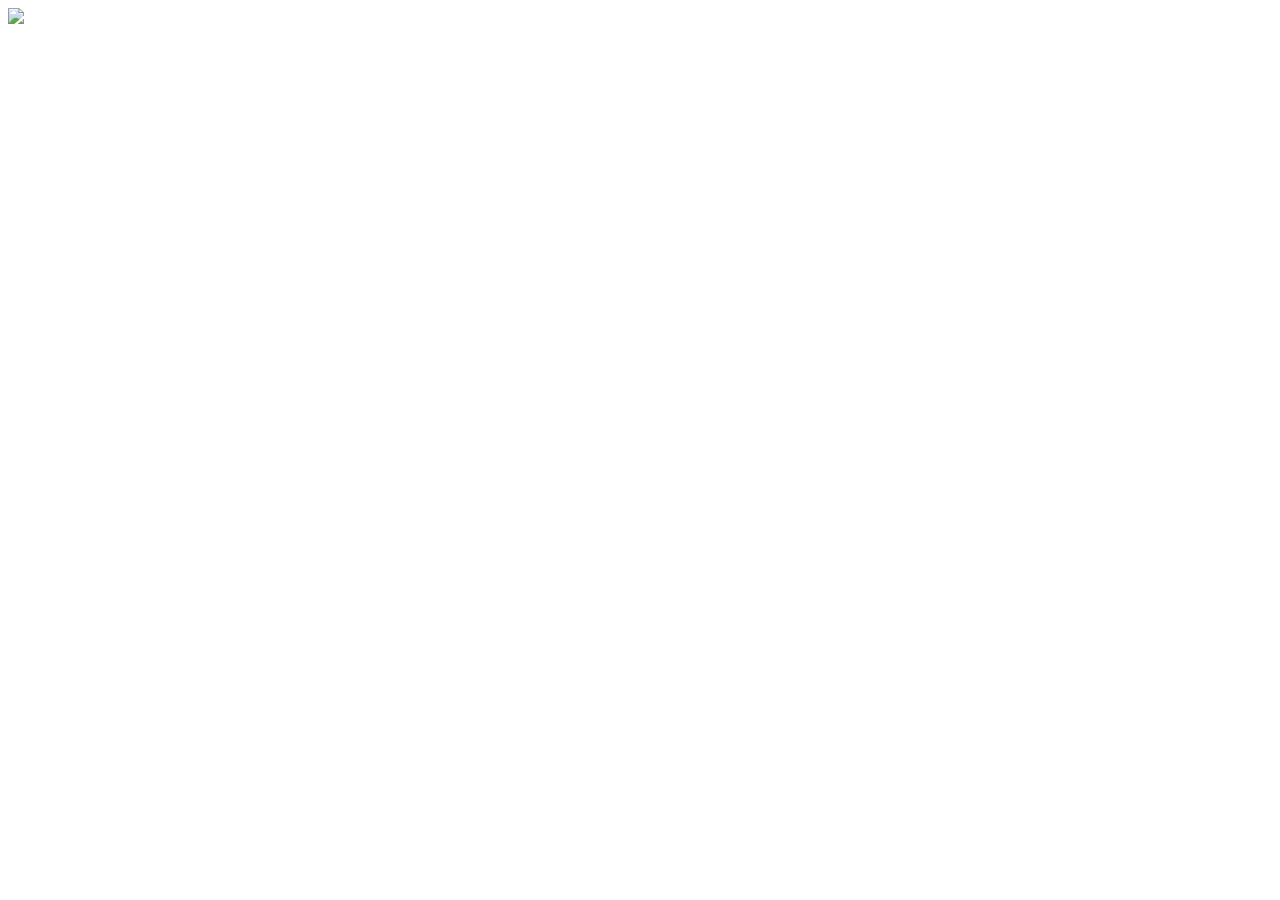
==== src/main/resources/templates/index.html @ cd5f0f44 "initial commit" ====
<!DOCTYPE html>
<html lang="en" xmlns="http://www.w3.org/1999/xhtml" xmlns:th="http://www.thymeleaf.org"> <!-- import thymeleaf -->
<head th:replace="fragments/frags :: head">
<div th:insert="fragments/frags :: navi"></div>
<div class="aligncenter"><img width="100%" src="../../img/Shoprhead.png"> </div>


</head>

<body>
<div>
      <div class="dt"></div>
</div>
<div th:insert="fragments/frags :: scripts"></div>

</body>

<div th:replace="fragments/frags :: footer"></div>

</html>
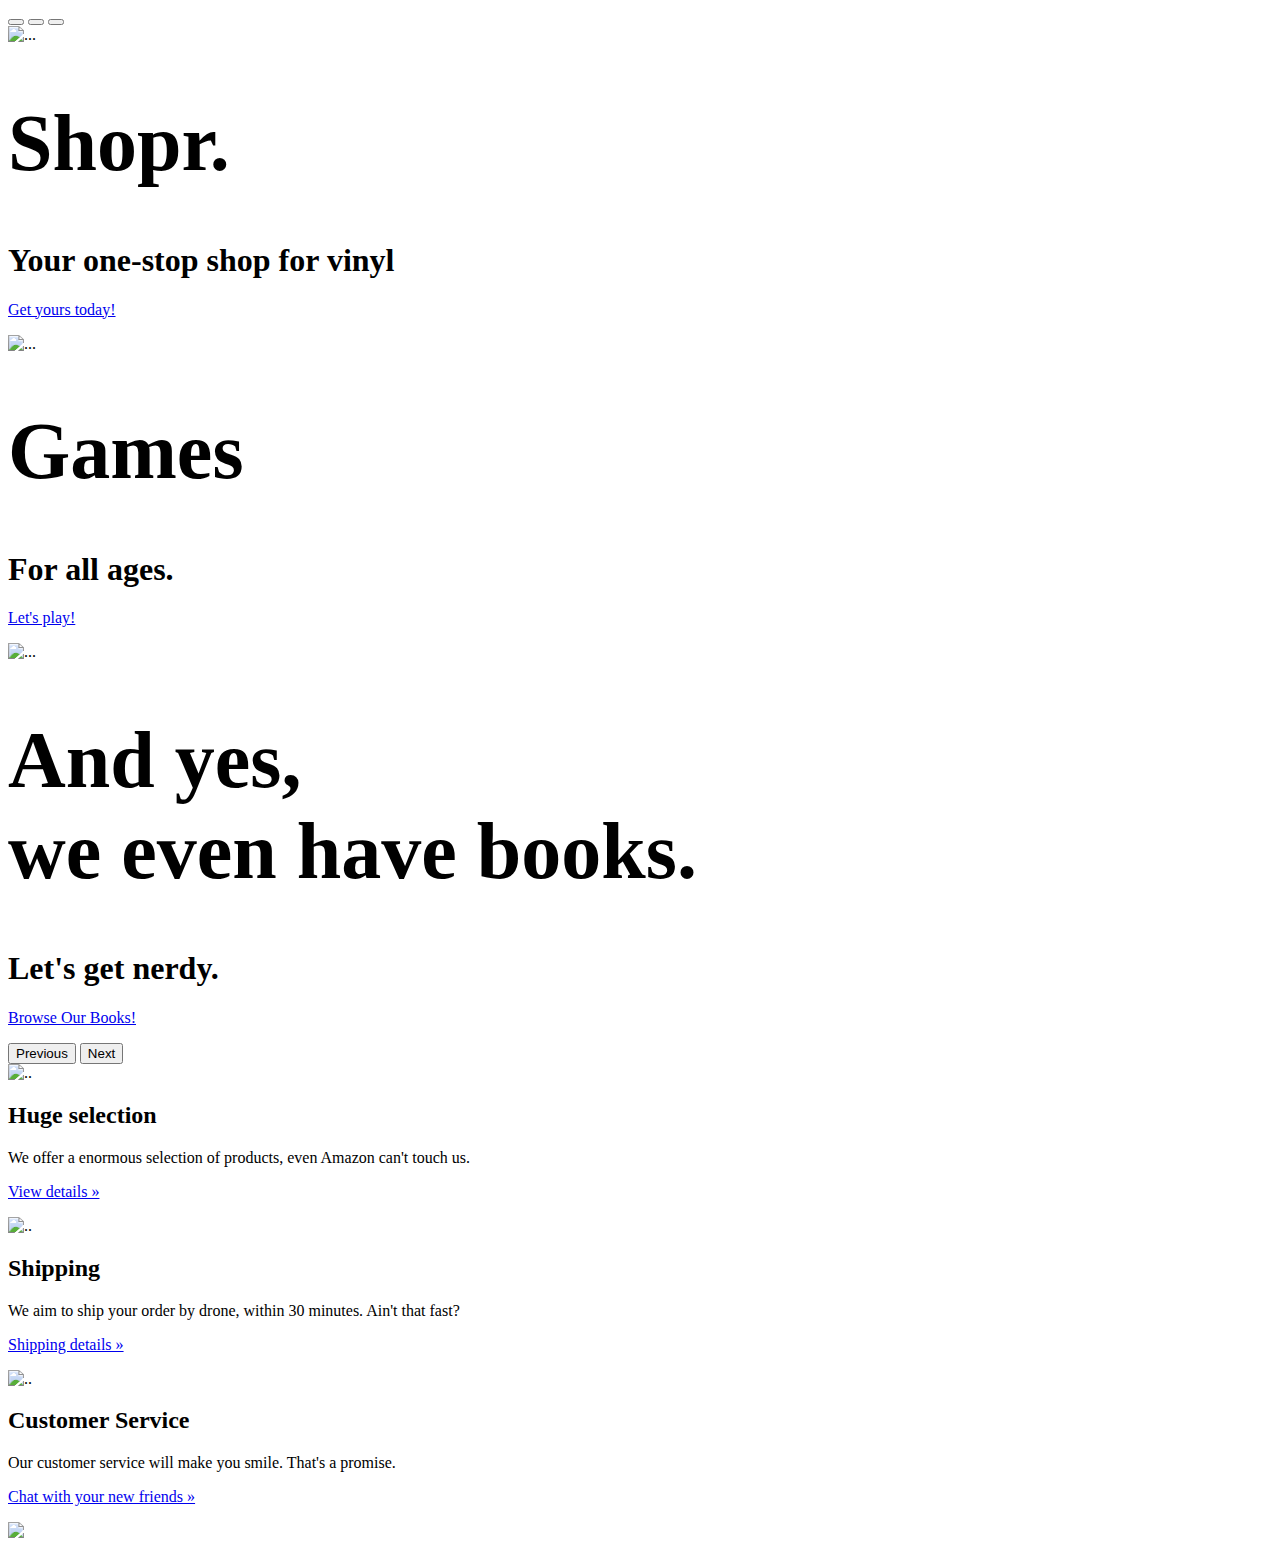
==== commit 3e97a754: "final" ====
--- a/src/main/resources/templates/index.html
+++ b/src/main/resources/templates/index.html
@@ -1,16 +1,130 @@
 <!DOCTYPE html>
 <html lang="en" xmlns="http://www.w3.org/1999/xhtml" xmlns:th="http://www.thymeleaf.org"> <!-- import thymeleaf -->
 <head th:replace="fragments/frags :: head">
-<div th:insert="fragments/frags :: navi"></div>
-<div class="aligncenter"><img width="100%" src="../../img/Shoprhead.png"> </div>
+<div th:insert="fragments/frags :: naviindex"></div>
 
+<!--      <div class="aligncenter"><img width="70%" src="../../img/Shoprheadindex.png"> </div>-->
+
+      <style>
+          .bd-placeholder-img {
+              font-size: 1.125rem;
+              text-anchor: middle;
+              -webkit-user-select: none;
+              -moz-user-select: none;
+              user-select: none;
+          }
+
+          @media (min-width: 768px) {
+              .bd-placeholder-img-lg {
+                  font-size: 3.5rem;
+              }
+          }
+      </style>
+
+
+      <!-- Custom styles for this template -->
+      <link href="carousel.css" rel="stylesheet">
 
 </head>
 
-<body>
-<div>
-      <div class="dt"></div>
+<body class="tablebg">
+
+
+<!--CAROUSEL-->
+
+<div id="myCarousel" class="carousel slide" data-bs-ride="carousel" data-bs-interval="5000">
+      <div class="carousel-indicators">
+            <button type="button" data-bs-target="#myCarousel" data-bs-slide-to="0" class="active" aria-current="true" aria-label="Slide 1"></button>
+            <button type="button" data-bs-target="#myCarousel" data-bs-slide-to="1" aria-label="Slide 2"></button>
+            <button type="button" data-bs-target="#myCarousel" data-bs-slide-to="2" aria-label="Slide 3"></button>
+      </div>
+      <div class="carousel-inner">
+            <div class="carousel-item active">
+                  <img src="../../img/vinyl.jpg" class="d-block w-100" alt="..." >
+<!--                  <svg class="bd-placeholder-img" width="100%" height="100%" xmlns="http://www.w3.org/2000/svg" aria-hidden="true" preserveAspectRatio="xMidYMid slice" focusable="false"><rect width="100%" height="100%" fill="#777"/></svg>-->
+
+                  <div class="container">
+                        <div class="carousel-caption text-start">
+                              <h1 style="font-size: 5rem;">Shopr.</h1>
+                              <h1>Your one-stop shop for vinyl</h1>
+
+
+
+                              <p><a class="btn btn-lg btn-primary" href="/showvinyl">Get yours today!</a></p>
+                        </div>
+                  </div>
+            </div>
+            <div class="carousel-item">
+                  <img src="../../img/games.png" class="d-block w-100" alt="..." >
+
+                  <div class="container">
+                        <div class="carousel-caption">
+                              <h1 style="font-size: 5rem;">Games</h1>
+                              <h1>For all ages.</h1>
+
+                              <p><a class="btn btn-lg btn-primary" href="/showgames">Let's play!</a></p>
+                        </div>
+                  </div>
+            </div>
+            <div class="carousel-item">
+                  <img src="../../img/books.png" class="d-block w-100" alt="..." >
+
+                  <div class="container">
+                        <div class="carousel-caption text-end">
+                              <h1 style="font-size: 5rem;">And yes, <br>  we even have books.</h1>
+                              <h1>Let's get nerdy.</h1>
+                              <p><a class="btn btn-lg btn-primary" href="showfictionbooks">Browse Our Books!</a></p>
+                        </div>
+                  </div>
+            </div>
+      </div>
+      <button class="carousel-control-prev" type="button" data-bs-target="#myCarousel" data-bs-slide="prev">
+            <span class="carousel-control-prev-icon" aria-hidden="true"></span>
+            <span class="visually-hidden">Previous</span>
+      </button>
+      <button class="carousel-control-next" type="button" data-bs-target="#myCarousel" data-bs-slide="next">
+            <span class="carousel-control-next-icon" aria-hidden="true"></span>
+            <span class="visually-hidden">Next</span>
+      </button>
 </div>
+
+
+      <div class="container marketing">
+
+            <!-- Three columns of text below the carousel -->
+            <div class="row">
+                  <div class="col-lg-4">
+                        <img src="../../img/stock.png" alt=".." width="40%">
+
+                        <h2>Huge selection</h2>
+                        <p>We offer a enormous selection of products, even Amazon can't touch us.</p>
+                        <p><a class="btn btn-secondary" href="#">View details &raquo;</a></p>
+                  </div><!-- /.col-lg-4 -->
+                  <div class="col-lg-4 margin-bottom">
+<!--                        <svg class="bd-placeholder-img rounded-circle" width="140" height="140"-->
+<!--                             xmlns="http://www.w3.org/2000/svg" role="img" aria-label="Placeholder: 140x140"-->
+<!--                             preserveAspectRatio="xMidYMid slice" focusable="false"><title>Placeholder</title>-->
+<!--                              <rect width="100%" height="100%" fill="#777"/>-->
+<!--                              <text x="50%" y="50%" fill="#777" dy=".3em">140x140</text>-->
+<!--                        </svg>-->
+                        <img src="../../img/drone.png" alt=".." width="40%">
+
+                        <h2>Shipping</h2>
+                        <p>We aim to ship your order by drone, within 30 minutes. Ain't that fast?</p>
+                        <p><a class="btn btn-secondary" href="#">Shipping details &raquo;</a></p>
+                  </div><!-- /.col-lg-4 -->
+                  <div class="col-lg-4">
+                        <img src="../../img/support.png" alt=".." width="40%">
+
+                        <h2>Customer Service</h2>
+                        <p>Our customer service will make you smile. That's a promise.</p>
+                        <p><a class="btn btn-secondary" href="#">Chat with your new friends &raquo;</a></p>
+                  </div><!-- /.col-lg-4 -->
+            </div><!-- /.row -->
+      </div>
+
+<img src="../../img/bg.png" width="100%" />
+
 <div th:insert="fragments/frags :: scripts"></div>
 
 </body>
